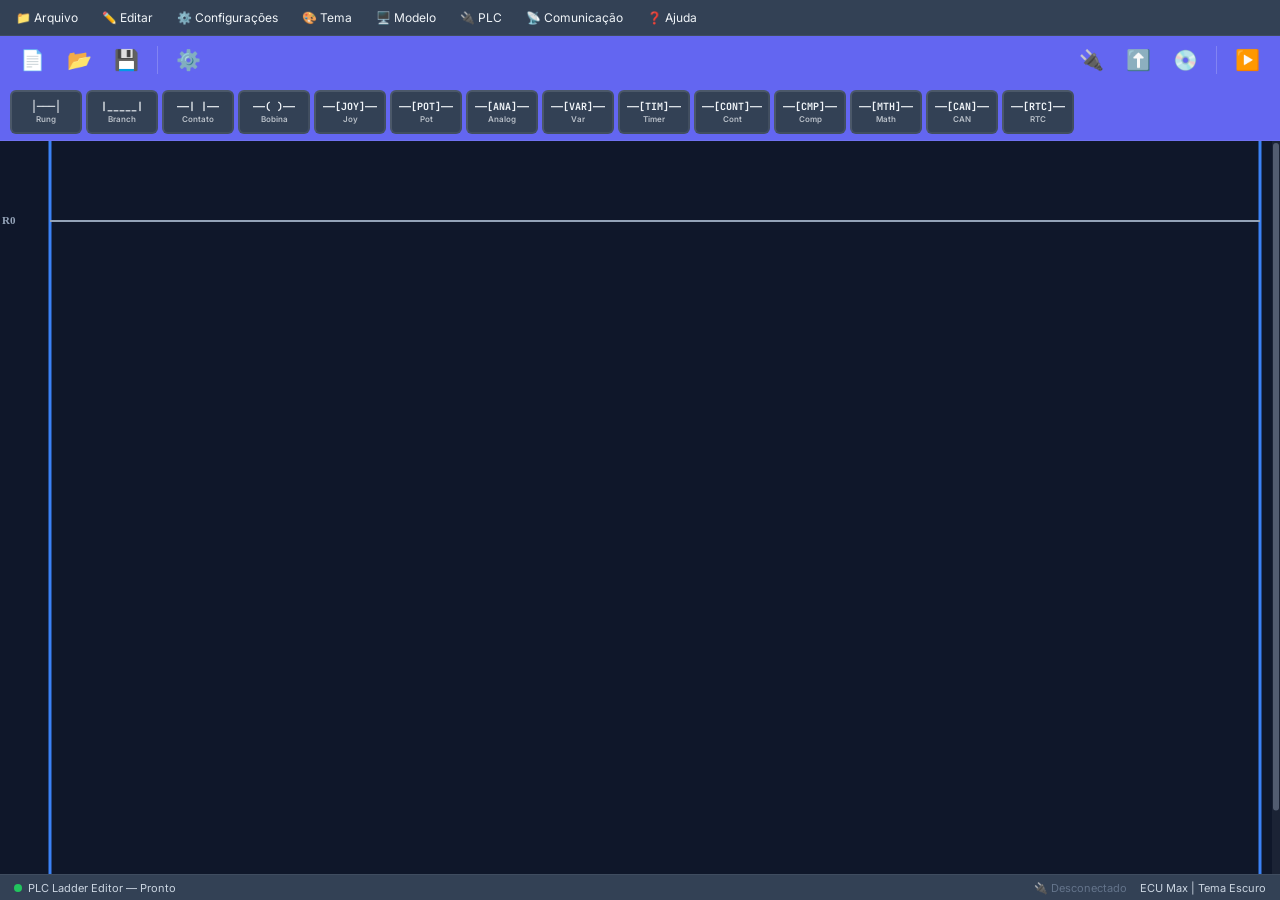
==== index.html @ 47832d1c "feat: indicador visual de seleção ativa nos menus Modelo e Tema Co-Authored-By: Claude Sonnet 4.6 <n" ====
<!DOCTYPE html>
<html lang="pt-BR">
<head>
    <meta charset="UTF-8">
    <meta name="viewport" content="width=device-width, initial-scale=1.0">
    <meta name="description" content="Editor Ladder PLC — Alfatronic. Editor visual de lógica Ladder para controladores PLC.">
    <title>PLC Ladder Editor — Alfatronic</title>
    <link rel="stylesheet" href="css/styles.css?v=20">
    <link rel="icon" type="image/png" href="icons/icon-192.png">
    <!-- PWA -->
    <link rel="manifest" href="manifest.json">
    <meta name="theme-color" content="#1e293b">
    <meta name="apple-mobile-web-app-capable" content="yes">
    <meta name="apple-mobile-web-app-status-bar-style" content="black-translucent">
    <meta name="apple-mobile-web-app-title" content="PLC Editor">
    <link rel="apple-touch-icon" href="icons/icon-192.png">
</head>
<body>
    <div id="app">
        <!-- Menu Bar -->
        <div id="menubar"></div>

        <!-- Toolbar -->
        <div id="toolbar"></div>

        <!-- Component Palette (horizontal, above canvas) -->
        <div id="component-bar">
            <div id="component-palette"></div>
        </div>

        <!-- Main Content -->
        <div id="main-content">
            <!-- Canvas Area -->
            <div id="canvas-area">
                <canvas id="ladder-canvas"></canvas>
            </div>

            <!-- Sidebar: Properties only -->
            <div id="sidebar" style="display:none">
                <div id="props-header">⚙️ Propriedades</div>
                <div id="props-panel">
                    <div id="props-content"></div>
                </div>
            </div>
        </div>

        <!-- Status Bar -->
        <div id="statusbar">
            <div class="status-indicator">
                <span class="status-dot"></span>
                <span id="status-text">PLC Ladder Editor — Pronto</span>
            </div>
            <div>
                <span id="comm-status-indicator" style="color: #64748b; margin-right: 10px;">🔌 Desconectado</span>
                <span id="status-model">ECU Max</span> |
                <span id="status-theme">Tema Escuro</span>
            </div>
        </div>

        <!-- Comm Modal -->
        <div id="comm-modal" class="modal" style="display:none;">
            <div class="modal-content">
                <div class="modal-header">
                    <h3>📡 Comunicação PLC</h3>
                    <button id="comm-close-btn" class="close-btn">×</button>
                </div>
                
                <div class="modal-body">
                    <div class="comm-tabs">
                        <button id="tab-serial" class="tab-btn active">Serial / USB</button>
                        <button id="tab-ble" class="tab-btn">BLE / Bluetooth</button>
                        <button id="tab-mqtt" class="tab-btn">☁️ WEB</button>
                    </div>

                    <!-- Serial Tab -->
                    <div id="panel-serial" class="tab-panel active">
                        <div class="config-row">
                            <label>Baudrate:</label>
                            <select id="serial-baudrate">
                                <option value="9600">9600</option>
                                <option value="19200">19200</option>
                                <option value="38400">38400</option>
                                <option value="57600">57600</option>
                                <option value="115200" selected>115200</option>
                                <option value="230400">230400</option>
                            </select>
                        </div>
                        <div class="action-row">
                            <button id="serial-connect-btn" class="btn btn-primary">🔌 Conectar Serial</button>
                            <button id="serial-disconnect-btn" class="btn btn-danger" disabled>Desconectar</button>
                        </div>
                    </div>

                    <!-- BLE Tab -->
                    <div id="panel-ble" class="tab-panel" style="display:none;">
                        <p class="ble-help">Certifique-se que o Bluetooth está ativado. O navegador pedirá para você selecionar o dispositivo ESP32.</p>
                        <div class="action-row">
                            <button id="ble-connect-btn" class="btn btn-primary">📶 Scan e Conectar BLE</button>
                            <button id="ble-disconnect-btn" class="btn btn-danger" disabled>Desconectar</button>
                        </div>
                    </div>

                    <!-- MQTT Tab -->
                    <div id="panel-mqtt" class="tab-panel" style="display:none;">
                        <div class="config-row">
                            <label>Broker:</label>
                            <select id="mqtt-host" style="width:100%;padding:4px;box-sizing:border-box;">
                                <option value="04ee441e0bb24887aeb3cb2467b2743c.s1.eu.hivemq.cloud">HiveMQ Cloud (Produção)</option>
                                <option value="broker.emqx.io">EMQX Public (Teste — sem senha)</option>
                            </select>
                        </div>
                        <div id="mqtt-auth-row">
                            <div class="config-row">
                                <label>Usuário:</label>
                                <input id="mqtt-user" type="text" style="width:100%;padding:4px;box-sizing:border-box;" value="PLC-web">
                            </div>
                            <div class="config-row">
                                <label>Senha:</label>
                                <div style="display:flex;gap:4px;width:100%;">
                                    <input id="mqtt-pass" type="password" style="flex:1;padding:4px;box-sizing:border-box;">
                                    <button type="button" id="mqtt-pass-toggle" title="Mostrar/ocultar senha" style="padding:4px 8px;background:#334155;border:1px solid #475569;border-radius:4px;color:#94a3b8;cursor:pointer;font-size:13px;">👁</button>
                                </div>
                            </div>
                        </div>
                        <div class="config-row">
                            <label>Device ID:</label>
                            <input id="mqtt-device-id" type="text" style="width:100%;padding:4px;box-sizing:border-box;" placeholder="Ex: 1C9DC2633298">
                        </div>
                        <div class="action-row">
                            <button id="mqtt-connect-btn" class="btn btn-primary">☁️ Conectar WEB</button>
                            <button id="mqtt-disconnect-btn" class="btn btn-danger" disabled>Desconectar</button>
                        </div>
                        <div id="mqtt-status-msg" style="margin-top:8px;font-size:12px;color:#64748b;"></div>
                    </div>

                </div>
            </div>
        </div>
    </div>

    <!-- Monitor MQTT — janela flutuante -->
    <div id="mqtt-monitor-window" class="hidden" style="position:fixed;bottom:20px;right:20px;width:520px;height:420px;background:#1e293b;border:1px solid #334155;border-radius:8px;z-index:1000;display:flex;flex-direction:column;box-shadow:0 4px 24px #0008;">
        <div id="mqtt-monitor-titlebar" style="padding:8px 12px;background:#0f172a;border-radius:8px 8px 0 0;cursor:move;display:flex;justify-content:space-between;align-items:center;user-select:none;">
            <span style="color:#38bdf8;font-weight:bold;font-size:13px;">☁️ Monitor WEB</span>
            <div style="display:flex;gap:6px;align-items:center;">
                <span id="mqtt-pkt-count" style="color:#64748b;font-size:11px;font-family:monospace;">pkt:0</span>
                <span id="mqtt-monitor-rtc" style="color:#94a3b8;font-size:11px;"></span>
<button id="mqtt-monitor-close" style="background:none;border:none;color:#94a3b8;font-size:18px;cursor:pointer;padding:0 4px;">×</button>
            </div>
        </div>
        <div style="padding:10px;overflow-y:hidden;flex:1;display:flex;flex-direction:column;gap:8px;">

            <!-- I/O Row -->
            <div style="display:flex;gap:8px;flex:1;min-height:0;">
                <div style="flex:1;background:#0f172a;border-radius:6px;padding:8px;display:flex;flex-direction:column;min-height:0;">
                    <div style="color:#64748b;font-size:11px;margin-bottom:6px;">ENTRADAS</div>
                    <div id="mqtt-inputs-grid" style="display:flex;flex-wrap:wrap;gap:4px;overflow-y:auto;flex:1;align-content:flex-start;"></div>
                </div>
                <div style="flex:1;background:#0f172a;border-radius:6px;padding:8px;display:flex;flex-direction:column;min-height:0;">
                    <div style="color:#64748b;font-size:11px;margin-bottom:6px;">SAÍDAS</div>
                    <div id="mqtt-outputs-grid" style="display:flex;flex-wrap:wrap;gap:4px;overflow-y:auto;flex:1;align-content:flex-start;"></div>
                </div>
            </div>

            <!-- Timers / Counters -->
            <div style="display:flex;gap:8px;flex:1;min-height:0;">
                <div style="flex:1;background:#0f172a;border-radius:6px;padding:8px;display:flex;flex-direction:column;min-height:0;">
                    <div style="color:#64748b;font-size:11px;margin-bottom:4px;">TON / TOFF (ms)</div>
                    <div id="mqtt-timers-row" style="display:flex;flex-wrap:wrap;gap:4px;overflow-y:auto;flex:1;align-content:flex-start;"></div>
                </div>
                <div style="flex:1;background:#0f172a;border-radius:6px;padding:8px;display:flex;flex-direction:column;min-height:0;">
                    <div style="color:#64748b;font-size:11px;margin-bottom:4px;">CTU / CTD</div>
                    <div id="mqtt-counters-row" style="display:flex;flex-wrap:wrap;gap:4px;overflow-y:auto;flex:1;align-content:flex-start;"></div>
                </div>
            </div>

            <!-- Vars / CMP -->
            <div style="display:flex;gap:8px;flex:1;min-height:0;">
                <div style="flex:1;background:#0f172a;border-radius:6px;padding:8px;display:flex;flex-direction:column;min-height:0;">
                    <div style="color:#64748b;font-size:11px;margin-bottom:4px;">VARIÁVEIS</div>
                    <div id="mqtt-vars-row" style="display:flex;flex-wrap:wrap;gap:4px;overflow-y:auto;flex:1;align-content:flex-start;"></div>
                </div>
                <div style="flex:1;background:#0f172a;border-radius:6px;padding:8px;display:flex;flex-direction:column;min-height:0;">
                    <div style="color:#64748b;font-size:11px;margin-bottom:4px;">CMP / MATH</div>
                    <div id="mqtt-cmp-row" style="display:flex;flex-wrap:wrap;gap:4px;overflow-y:auto;flex:1;align-content:flex-start;"></div>
                </div>
            </div>

        </div>
    </div>

    <!-- Monitor Serial — janela flutuante independente -->
    <div id="monitor-window" class="hidden">
        <div id="monitor-titlebar">
            <span>🖥️ Monitor Serial / BLE</span>
            <div class="monitor-title-actions">
                <button id="monitor-clear-btn" class="btn btn-small btn-secondary">Limpar</button>
                <button id="monitor-close-btn" class="close-btn">×</button>
            </div>
        </div>
        <div id="monitor-body">
            <textarea id="monitor-terminal" readonly spellcheck="false"></textarea>
            <div id="monitor-send-row">
                <input type="text" id="monitor-send-input" placeholder="Enviar texto puro...">
                <button id="monitor-send-btn" class="btn btn-secondary">Enviar</button>
            </div>
        </div>
    </div>

    <!-- Scripts (ordem importa) -->
    <script src="js/mqtt.min.js"></script>
    <script>console.log('[MQTT LIB]', typeof mqtt !== 'undefined' ? 'OK' : 'FALHOU — lib não carregou');</script>
    <script src="js/mqtt_comm.js?v=9"></script>
    <script src="js/plc_protocol.js?v=8"></script>
    <script src="js/serial_comm.js?v=8"></script>
    <script src="js/ble_comm.js?v=8"></script>
    <script src="js/plc_serializer.js?v=10"></script>
    <script src="js/themes.js?v=8"></script>
    <script src="js/components.js?v=8"></script>
    <script src="js/plc_engine.js?v=13"></script>
    <script src="js/canvas.js?v=21"></script>
    <script src="js/properties.js?v=13"></script>
    <script src="js/toolbar.js?v=18"></script>
    <script src="js/app.js?v=46"></script>
    <script src="js/pwa.js?v=15"></script>
</body>
</html>
---- css/styles.css ----
/* ================================================================
   PLC Ladder Editor — Design System
   Cores via CSS Custom Properties (sincronizadas com themes.js)
   ================================================================ */

@import url('https://fonts.googleapis.com/css2?family=Inter:wght@400;500;600;700&family=JetBrains+Mono:wght@400;700&display=swap');

*, *::before, *::after {
    box-sizing: border-box;
    margin: 0;
    padding: 0;
}

:root {
    /* Defaults (dark theme — sobrescritos por themes.js) */
    --bg-dark: #1e293b;
    --text-color: #f1f5f9;
    --entry-bg: #334155;
    --entry-fg: #f1f5f9;
    --menu-bg: #334155;
    --menu-fg: #f1f5f9;
    --menu-active: #475569;
    --ladder-bg: #1e293b;
    --component-header-bg: #6366f1;
    --component-header-fg: #f1f5f9;
    --component-subtitle-fg: #cbd5e1;
    --canvas-bg: #0f172a;
    --button-bg: #334155;
    --button-fg: #f1f5f9;
    --button-active-bg: #475569;
    --rung-line-color: #94a3b8;
    --power-rail-color: #3b82f6;
    --props-bg: #334155;
    --props-fg: #f1f5f9;
    --success-bg: #22c55e;
    --error-bg: #ef4444;
    --info-bg: #3b82f6;
    --st-fg: #9CDCFE;
}

html, body {
    height: 100%;
    width: 100%;
    margin: 0;
    padding: 0;
    overscroll-behavior-y: auto; /* permite pull-to-refresh no Android Chrome */
}

body {
    font-family: 'Inter', 'Segoe UI', sans-serif;
    background: var(--bg-dark);
    color: var(--text-color);
    overflow: hidden;
    user-select: none;
}

/* ================================================================
   Layout Principal
   ================================================================ */

#app {
    display: flex;
    flex-direction: column;
    height: 100vh;
    width: 100vw;
    overflow: clip; /* clip não cria scroll container → pull-to-refresh funciona */
}

/* ===== Menu Bar ===== */
#menubar {
    display: flex;
    align-items: center;
    background: var(--menu-bg);
    min-height: 36px;
    padding: 0 4px;
    border-bottom: 1px solid rgba(255,255,255,0.06);
    z-index: 1000;
    overflow-x: auto;
    white-space: nowrap;
    max-width: 100%;
    min-width: 0; /* Exclusivo para forçar flex-items a cliparem filhos no mobile */
    box-sizing: border-box;
}

#menubar::-webkit-scrollbar {
    height: 0px; /* Esconde scrollbar nativa para design limpo (scroll por touch ativado) */
}

.menu-item {
    position: relative;
    flex-shrink: 0;
}

.menu-trigger {
    background: transparent;
    color: var(--menu-fg);
    border: none;
    padding: 6px 12px;
    border-radius: 4px;
    font-family: 'Inter', 'Segoe UI', sans-serif;
    font-size: 12px;
    cursor: pointer;
    transition: background 0.15s;
}
.menu-trigger:hover,
.menu-item.open .menu-trigger {
    background: var(--menu-active);
    color: white;
}

.menu-dropdown {
    display: none;
    position: absolute;
    top: 100%;
    left: 0;
    min-width: 240px;
    background: var(--menu-bg);
    border: 1px solid rgba(255,255,255,0.1);
    border-radius: 6px;
    padding: 4px;
    z-index: 2000;
    box-shadow: 0 10px 30px rgba(0,0,0,0.4);
    animation: menuSlide 0.12s ease-out;
}
.menu-item.open .menu-dropdown { display: block; }

@keyframes menuSlide {
    from { opacity: 0; transform: translateY(-4px); }
    to   { opacity: 1; transform: translateY(0); }
}

.menu-dropdown-item {
    display: flex;
    justify-content: space-between;
    align-items: center;
    width: 100%;
    background: transparent;
    color: var(--menu-fg);
    border: none;
    padding: 8px 12px;
    border-radius: 4px;
    font-size: 12px;
    font-family: 'Inter', 'Segoe UI', sans-serif;
    cursor: pointer;
    transition: background 0.12s;
    text-align: left;
}
.menu-dropdown-item:hover {
    background: var(--menu-active);
    color: white;
}
.menu-dropdown-item .shortcut {
    font-size: 10px;
    opacity: 0.5;
    margin-left: 20px;
}
.menu-dropdown-item .menu-check {
    width: 16px;
    min-width: 16px;
    font-size: 11px;
    color: #4ade80;
    margin-right: 4px;
}
.menu-dropdown-item.menu-item-active {
    color: #4ade80;
}

.menu-separator {
    height: 1px;
    background: rgba(255,255,255,0.08);
    margin: 4px 8px;
}

/* ===== Toolbar ===== */
#toolbar {
    display: flex;
    align-items: center;
    background: var(--component-header-bg);
    min-height: 48px;
    padding: 0 10px;
    gap: 2px;
    overflow-x: auto;
    white-space: nowrap;
    max-width: 100%;
    min-width: 0;
    box-sizing: border-box;
}

.toolbar-btn {
    background: transparent;
    border: none;
    color: white;
    font-size: 20px;
    padding: 8px 10px;
    border-radius: 6px;
    cursor: pointer;
    transition: background 0.15s, transform 0.1s;
    line-height: 1;
}
.toolbar-btn:hover {
    background: rgba(255,255,255,0.15);
    transform: scale(1.1);
}
.toolbar-btn:active {
    transform: scale(0.95);
}

.toolbar-separator {
    width: 1px;
    height: 28px;
    background: rgba(255,255,255,0.2);
    margin: 0 6px;
}

.toolbar-spacer {
    flex: 1;
}

/* ===== Main Content ===== */
#main-content {
    display: flex;
    flex: 1;
    overflow: hidden;
    position: relative;
}

/* ===== Component Bar (horizontal, above canvas — matches Python layout) ===== */
#component-bar {
    background: var(--component-header-bg);
    border-bottom: 1px solid rgba(255,255,255,0.08);
    padding: 6px 10px;
    flex-shrink: 0;
}

#component-palette {
    display: flex;
    flex-wrap: nowrap;
    gap: 4px;
    overflow-x: auto;
    align-items: center;
}

.component-btn {
    display: flex;
    flex-direction: column;
    align-items: center;
    justify-content: center;
    background: var(--button-bg);
    color: var(--button-fg);
    border: 2px outset rgba(255,255,255,0.12);
    border-radius: 6px;
    padding: 4px 6px;
    min-width: 72px;
    height: 44px;
    cursor: grab;
    font-family: 'JetBrains Mono', 'Courier New', monospace;
    transition: background 0.15s, transform 0.1s, box-shadow 0.15s;
    flex-shrink: 0;
}
.component-btn:hover {
    background: var(--button-active-bg);
    transform: translateY(-2px);
    box-shadow: 0 4px 12px rgba(0,0,0,0.35);
}
.component-btn:active,
.component-btn.dragging {
    cursor: grabbing;
    transform: scale(0.95);
    opacity: 0.7;
}

/* ===== Sidebar (Properties — overlay on right side, hidden by default) ===== */
#sidebar {
    display: flex;
    flex-direction: column;
    width: 280px;
    position: absolute;
    top: 0;
    right: 0;
    bottom: 0;
    background: var(--ladder-bg);
    border-left: 1px solid rgba(255,255,255,0.12);
    box-shadow: -4px 0 16px rgba(0,0,0,0.3);
    overflow: hidden;
    z-index: 100;
}

.comp-icon {
    font-size: 10px;
    font-weight: 700;
    white-space: nowrap;
    line-height: 1.2;
}
.comp-label {
    font-family: 'Inter', sans-serif;
    font-size: 8px;
    font-weight: 600;
    opacity: 0.7;
    margin-top: 1px;
}

/* ===== Properties Panel ===== */
#props-header {
    background: var(--component-header-bg);
    color: white;
    font-weight: 700;
    font-size: 12px;
    padding: 10px 14px;
    letter-spacing: 0.5px;
}

#props-panel {
    flex: 1;
    overflow-y: auto;
    background: var(--props-bg);
}

#props-content {
    padding: 14px;
}

.props-empty {
    display: flex;
    flex-direction: column;
    align-items: center;
    justify-content: center;
    padding: 40px 10px;
    opacity: 0.4;
    text-align: center;
}
.props-empty-icon {
    font-size: 32px;
    margin-bottom: 12px;
}
.props-empty-text {
    font-size: 12px;
    line-height: 1.6;
}

.props-group {
    margin-bottom: 14px;
}

.props-label {
    display: block;
    font-size: 11px;
    font-weight: 600;
    color: var(--props-fg);
    margin-bottom: 5px;
    opacity: 0.8;
}

.props-input,
.props-select {
    width: 100%;
    background: var(--entry-bg);
    color: var(--entry-fg);
    border: 1px solid rgba(255,255,255,0.12);
    border-radius: 6px;
    padding: 8px 10px;
    font-family: 'Inter', sans-serif;
    font-size: 12px;
    outline: none;
    transition: border-color 0.2s, box-shadow 0.2s;
}
.props-input:focus,
.props-select:focus {
    border-color: #3b82f6;
    box-shadow: 0 0 0 3px rgba(59,130,246,0.15);
}

.props-select {
    cursor: pointer;
    appearance: none;
    background-image: url("data:image/svg+xml,%3Csvg xmlns='http://www.w3.org/2000/svg' viewBox='0 0 20 20' fill='%2394a3b8'%3E%3Cpath fill-rule='evenodd' d='M5.23 7.21a.75.75 0 011.06.02L10 11.168l3.71-3.938a.75.75 0 111.08 1.04l-4.25 4.5a.75.75 0 01-1.08 0l-4.25-4.5a.75.75 0 01.02-1.06z'/%3E%3C/svg%3E");
    background-repeat: no-repeat;
    background-position: right 8px center;
    background-size: 16px;
    padding-right: 30px;
}

.props-delete-btn {
    display: block;
    width: 100%;
    background: #ef4444;
    color: white;
    border: none;
    border-radius: 6px;
    padding: 10px;
    font-size: 12px;
    font-weight: 600;
    cursor: pointer;
    margin-top: 20px;
    transition: background 0.15s, transform 0.1s;
}
.props-delete-btn:hover {
    background: #dc2626;
    transform: translateY(-1px);
}

/* ===== Canvas Area ===== */
#canvas-area {
    flex: 1;
    position: relative;
    background: var(--canvas-bg);
    overflow: hidden;
}

#ladder-canvas {
    display: block;
    width: 100%;
    height: 100%;
    cursor: crosshair;
    touch-action: manipulation; /* permite pull-to-refresh; JS controla pan/zoom via preventDefault */
}

/* ===== Status Bar ===== */
#statusbar {
    display: flex;
    align-items: center;
    justify-content: space-between;
    background: var(--menu-bg);
    min-height: 26px;
    padding: 0 14px;
    font-size: 11px;
    color: var(--component-subtitle-fg);
    border-top: 1px solid rgba(255,255,255,0.06);
}

#statusbar .status-indicator {
    display: flex;
    align-items: center;
    gap: 6px;
}

.status-dot {
    width: 8px;
    height: 8px;
    border-radius: 50%;
    background: var(--success-bg);
    animation: pulse 2s ease-in-out infinite;
}

@keyframes pulse {
    0%, 100% { opacity: 1; }
    50% { opacity: 0.5; }
}

/* ===== Scrollbar ===== */
::-webkit-scrollbar { width: 8px; }
::-webkit-scrollbar-track { background: transparent; }
::-webkit-scrollbar-thumb {
    background: rgba(255,255,255,0.15);
    border-radius: 4px;
}
::-webkit-scrollbar-thumb:hover {
    background: rgba(255,255,255,0.25);
}

/* ===== Light theme overrides ===== */
.theme-light ::-webkit-scrollbar-thumb {
    background: rgba(0,0,0,0.15);
}
.theme-light ::-webkit-scrollbar-thumb:hover {
    background: rgba(0,0,0,0.25);
}

/* ===== Responsive ===== */
@media (max-width: 600px) {
    /* Compress menubar spacing on small screens so all items fit */
    .menu-btn {
        padding: 8px 8px;
        font-size: 13px;
    }

    #sidebar {
        width: 200px;
        min-width: 160px;
    }
    .component-btn {
        min-width: 58px;
        height: 36px;
    }
    .comp-icon { font-size: 8px; }
    .comp-label { font-size: 7px; }
    #component-palette {
        flex-wrap: nowrap;
        overflow-x: auto;
    }
}

/* ===== Communications Modal ===== */
.modal {
    position: fixed;
    top: 0; left: 0; right: 0; bottom: 0;
    background: rgba(0,0,0,0.6);
    display: flex;
    justify-content: center;
    align-items: center;
    z-index: 1000;
}

.modal-content {
    background: var(--ladder-bg);
    border: 1px solid rgba(255,255,255,0.15);
    border-radius: 8px;
    width: 600px;
    max-width: 95%;
    box-shadow: 0 10px 30px rgba(0,0,0,0.5);
    display: flex;
    flex-direction: column;
}

.modal-header {
    background: var(--component-header-bg);
    padding: 12px 20px;
    border-bottom: 1px solid rgba(255,255,255,0.1);
    display: flex;
    justify-content: space-between;
    align-items: center;
    border-radius: 8px 8px 0 0;
}

.modal-header h3 {
    margin: 0;
    font-size: 16px;
    color: var(--text-color);
}

.close-btn {
    background: none;
    border: none;
    color: #94a3b8;
    font-size: 24px;
    cursor: pointer;
    line-height: 1;
}

.close-btn:hover {
    color: #ef4444;
}

.modal-body {
    padding: 20px;
}

.comm-tabs {
    display: flex;
    gap: 10px;
    margin-bottom: 15px;
    border-bottom: 1px solid rgba(255,255,255,0.1);
    padding-bottom: 10px;
}

.tab-btn {
    background: var(--button-bg);
    color: var(--button-fg);
    border: 1px solid rgba(255,255,255,0.1);
    padding: 8px 16px;
    border-radius: 4px;
    cursor: pointer;
    font-weight: bold;
}

.tab-btn.active {
    background: #3b82f6;
    color: white;
    border-color: #3b82f6;
}

.config-row, .action-row {
    display: flex;
    align-items: center;
    gap: 15px;
    margin-bottom: 15px;
}

.btn {
    padding: 8px 16px;
    border-radius: 4px;
    border: none;
    cursor: pointer;
    font-weight: bold;
    color: white;
}
.btn-primary { background: #3b82f6; }
.btn-primary:hover { background: #2563eb; }
.btn-danger { background: #ef4444; }
.btn-danger:hover { background: #dc2626; }
.btn-danger:disabled { background: #7f1d1d; cursor: not-allowed; opacity: 0.6; }
.btn-success { background: #10b981; }
.btn-success:hover { background: #059669; }
.btn-secondary { background: #64748b; }
.btn-secondary:hover { background: #475569; }
.btn-small { padding: 4px 8px; font-size: 12px; }

.plc-controls h4 { margin: 0 0 10px 0; font-size: 14px; }

.comm-terminal-container {
    display: flex;
    flex-direction: column;
}

#comm-terminal {
    background: #0f172a;
    color: #f1f5f9;
    border: 1px solid rgba(255,255,255,0.2);
    border-radius: 4px;
    padding: 8px;
    font-family: 'Consolas', monospace;
    font-size: 12px;
    height: 150px;
    resize: vertical;
    margin-bottom: 10px;
}

.terminal-send {
    display: flex;
    gap: 10px;
}

#comm-send-input {
    flex: 1;
    background: var(--button-bg);
    color: var(--text-color);
    border: 1px solid rgba(255,255,255,0.2);
    padding: 8px;
    border-radius: 4px;
    font-family: 'Consolas', monospace;
}

.modal hr {
    border: 0;
    border-top: 1px solid rgba(255,255,255,0.1);
    margin: 15px 0;
}

/* =============================================
   Monitor Serial — janela flutuante separada
   ============================================= */
#monitor-window {
    position: fixed;
    bottom: 40px;
    right: 20px;
    width: 620px;
    min-width: 320px;
    min-height: 200px;
    background: #0f172a;
    border: 1px solid rgba(255,255,255,0.15);
    border-radius: 8px;
    box-shadow: 0 8px 32px rgba(0,0,0,0.6);
    z-index: 1100;
    display: flex;
    flex-direction: column;
    resize: both;
    overflow: hidden;
}

#monitor-window.hidden {
    display: none;
}

#mqtt-monitor-window.hidden {
    display: none !important;
}

#monitor-titlebar {
    background: #1e293b;
    padding: 8px 14px;
    border-bottom: 1px solid rgba(255,255,255,0.1);
    border-radius: 8px 8px 0 0;
    display: flex;
    justify-content: space-between;
    align-items: center;
    cursor: move;
    user-select: none;
    flex-shrink: 0;
}

#monitor-titlebar span {
    font-size: 13px;
    font-weight: bold;
    color: #94a3b8;
}

#monitor-titlebar .monitor-title-actions {
    display: flex;
    gap: 8px;
    align-items: center;
}

#monitor-body {
    display: flex;
    flex-direction: column;
    padding: 8px 10px;
    flex: 1;
    overflow: hidden;
    min-height: 0;
}

#monitor-terminal {
    flex: 1;
    background: #0a0f1a;
    color: #22c55e;
    border: 1px solid rgba(255,255,255,0.15);
    border-radius: 4px;
    padding: 8px;
    font-family: 'Consolas', monospace;
    font-size: 12px;
    resize: none;
    min-height: 0;
    overflow-y: auto;
}

#monitor-send-row {
    display: flex;
    gap: 8px;
    margin-top: 8px;
    flex-shrink: 0;
}

#monitor-send-input {
    flex: 1;
    background: #1e293b;
    color: #f1f5f9;
    border: 1px solid rgba(255,255,255,0.2);
    padding: 6px 8px;
    border-radius: 4px;
    font-family: 'Consolas', monospace;
    font-size: 12px;
}

#monitor-send-input:focus {
    outline: none;
    border-color: #3b82f6;
}

/* =============================================
   PWA Install Banner
   ============================================= */
#pwa-install-banner {
    display: none;
    position: fixed;
    bottom: 0;
    left: 0;
    right: 0;
    background: linear-gradient(135deg, #1e293b 0%, #0f172a 100%);
    border-top: 1px solid rgba(59, 130, 246, 0.4);
    padding: 12px 20px;
    align-items: center;
    justify-content: center;
    gap: 16px;
    z-index: 2000;
    box-shadow: 0 -4px 20px rgba(0, 0, 0, 0.4);
    animation: pwa-slide-up 0.4s ease-out;
}

.pwa-banner-text {
    color: #e2e8f0;
    font-size: 14px;
    font-weight: 500;
}

.pwa-banner-actions {
    display: flex;
    align-items: center;
    gap: 10px;
}

#pwa-install-btn {
    background: linear-gradient(135deg, #3b82f6, #2563eb);
    color: #fff;
    border: none;
    padding: 8px 20px;
    border-radius: 6px;
    font-weight: bold;
    font-size: 13px;
    cursor: pointer;
    transition: transform 0.15s, box-shadow 0.15s;
    box-shadow: 0 2px 10px rgba(59, 130, 246, 0.3);
}

#pwa-install-btn:hover {
    transform: translateY(-1px);
    box-shadow: 0 4px 16px rgba(59, 130, 246, 0.5);
}

.pwa-close-btn {
    background: none;
    border: none;
    color: #64748b;
    font-size: 18px;
    cursor: pointer;
    padding: 4px 8px;
    line-height: 1;
    transition: color 0.15s;
}

.pwa-close-btn:hover {
    color: #ef4444;
}

@keyframes pwa-slide-up {
    from {
        transform: translateY(100%);
        opacity: 0;
    }
    to {
        transform: translateY(0);
        opacity: 1;
    }
}

@media (max-width: 500px) {
    #pwa-install-banner {
        flex-direction: column;
        gap: 8px;
        padding: 10px 14px;
    }
    .pwa-banner-text {
        font-size: 12px;
    }
}

/* =============================================
   Monitor windows — Responsive (mobile)
   ============================================= */
@media (max-width: 600px) {
    #monitor-window {
        width: calc(100vw - 16px) !important;
        height: 200px !important;
        min-height: 120px !important;
        bottom: auto !important;
        top: 50% !important;
        right: 8px !important;
        left: 8px !important;
        font-size: 11px;
    }
    #monitor-terminal {
        font-size: 10px;
    }
    #mqtt-monitor-window {
        width: calc(100vw - 16px) !important;
        height: 260px !important;
        bottom: 8px !important;
        right: 8px !important;
        left: 8px !important;
        top: auto !important;
    }
}
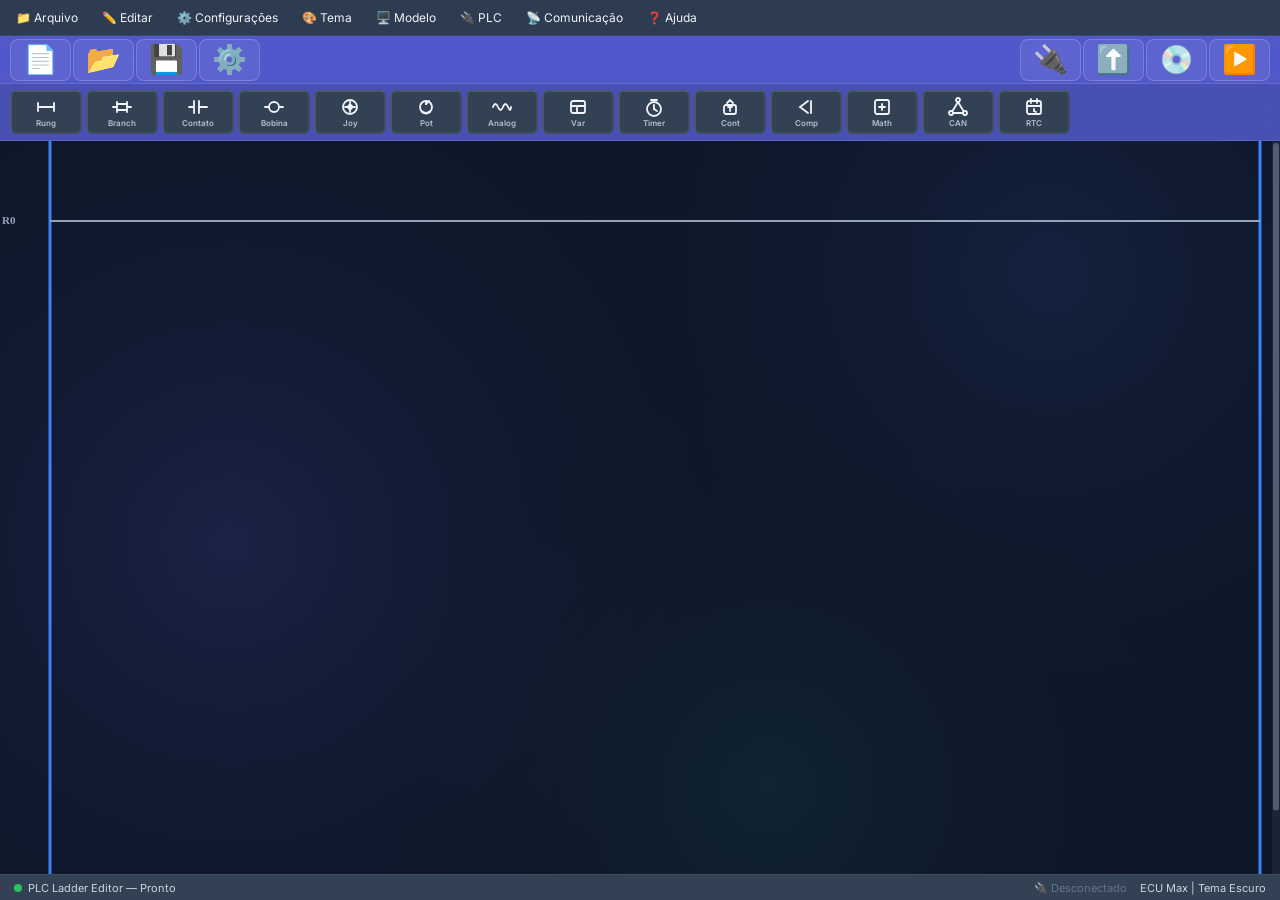
==== commit 12323167: "feat: propriedades completas iguais ao Python para todos os 13 componentes - contact: seleção de com" ====
--- a/index.html
+++ b/index.html
@@ -5,7 +5,7 @@
     <meta name="viewport" content="width=device-width, initial-scale=1.0">
     <meta name="description" content="Editor Ladder PLC — Alfatronic. Editor visual de lógica Ladder para controladores PLC.">
     <title>PLC Ladder Editor — Alfatronic</title>
-    <link rel="stylesheet" href="css/styles.css?v=20">
+    <link rel="stylesheet" href="css/styles.css?v=21">
     <link rel="icon" type="image/png" href="icons/icon-192.png">
     <!-- PWA -->
     <link rel="manifest" href="manifest.json">
@@ -219,8 +219,8 @@
     <script src="js/components.js?v=8"></script>
     <script src="js/plc_engine.js?v=13"></script>
     <script src="js/canvas.js?v=21"></script>
-    <script src="js/properties.js?v=13"></script>
-    <script src="js/toolbar.js?v=18"></script>
+    <script src="js/properties.js?v=15"></script>
+    <script src="js/toolbar.js?v=19"></script>
     <script src="js/app.js?v=46"></script>
     <script src="js/pwa.js?v=15"></script>
 </body>
--- a/css/styles.css
+++ b/css/styles.css
@@ -70,10 +70,12 @@
 #menubar {
     display: flex;
     align-items: center;
-    background: var(--menu-bg);
+    background: rgba(51, 65, 85, 0.82);
+    backdrop-filter: blur(10px) saturate(160%);
+    -webkit-backdrop-filter: blur(10px) saturate(160%);
     min-height: 36px;
     padding: 0 4px;
-    border-bottom: 1px solid rgba(255,255,255,0.06);
+    border-bottom: 1px solid rgba(255,255,255,0.08);
     z-index: 1000;
     overflow-x: auto;
     white-space: nowrap;
@@ -109,10 +111,8 @@
 }
 
 .menu-dropdown {
-    display: none;
-    position: absolute;
-    top: 100%;
-    left: 0;
+    /* display controlado via JS (appended ao body, fora do stacking context do menubar) */
+    position: fixed;
     min-width: 240px;
     background: var(--menu-bg);
     border: 1px solid rgba(255,255,255,0.1);
@@ -120,9 +120,7 @@
     padding: 4px;
     z-index: 2000;
     box-shadow: 0 10px 30px rgba(0,0,0,0.4);
-    animation: menuSlide 0.12s ease-out;
-}
-.menu-item.open .menu-dropdown { display: block; }
+}
 
 @keyframes menuSlide {
     from { opacity: 0; transform: translateY(-4px); }
@@ -159,7 +157,8 @@
     min-width: 16px;
     font-size: 11px;
     color: #4ade80;
-    margin-right: 4px;
+    margin-left: 12px;
+    text-align: right;
 }
 .menu-dropdown-item.menu-item-active {
     color: #4ade80;
@@ -175,7 +174,10 @@
 #toolbar {
     display: flex;
     align-items: center;
-    background: var(--component-header-bg);
+    background: rgba(99, 102, 241, 0.78);
+    backdrop-filter: blur(12px) saturate(180%);
+    -webkit-backdrop-filter: blur(12px) saturate(180%);
+    border-bottom: 1px solid rgba(255,255,255,0.12);
     min-height: 48px;
     padding: 0 10px;
     gap: 2px;
@@ -187,29 +189,29 @@
 }
 
 .toolbar-btn {
-    background: transparent;
-    border: none;
+    background: rgba(255,255,255,0.08);
+    border: 1px solid rgba(255,255,255,0.18);
     color: white;
-    font-size: 20px;
-    padding: 8px 10px;
-    border-radius: 6px;
-    cursor: pointer;
-    transition: background 0.15s, transform 0.1s;
+    font-size: 28px;
+    padding: 6px 12px;
+    border-radius: 8px;
+    cursor: pointer;
+    transition: background 0.15s, transform 0.1s, border-color 0.15s, box-shadow 0.15s;
     line-height: 1;
 }
 .toolbar-btn:hover {
-    background: rgba(255,255,255,0.15);
+    background: rgba(255,255,255,0.20);
+    border-color: rgba(255,255,255,0.35);
+    box-shadow: 0 2px 8px rgba(0,0,0,0.25);
     transform: scale(1.1);
 }
 .toolbar-btn:active {
     transform: scale(0.95);
+    background: rgba(255,255,255,0.12);
 }
 
 .toolbar-separator {
-    width: 1px;
-    height: 28px;
-    background: rgba(255,255,255,0.2);
-    margin: 0 6px;
+    display: none;
 }
 
 .toolbar-spacer {
@@ -226,8 +228,10 @@
 
 /* ===== Component Bar (horizontal, above canvas — matches Python layout) ===== */
 #component-bar {
-    background: var(--component-header-bg);
-    border-bottom: 1px solid rgba(255,255,255,0.08);
+    background: rgba(99, 102, 241, 0.65);
+    backdrop-filter: blur(10px) saturate(160%);
+    -webkit-backdrop-filter: blur(10px) saturate(160%);
+    border-bottom: 1px solid rgba(255,255,255,0.10);
     padding: 6px 10px;
     flex-shrink: 0;
 }
@@ -286,10 +290,15 @@
 }
 
 .comp-icon {
-    font-size: 10px;
-    font-weight: 700;
-    white-space: nowrap;
-    line-height: 1.2;
+    display: flex;
+    align-items: center;
+    justify-content: center;
+    width: 24px;
+    height: 20px;
+}
+.comp-icon svg {
+    width: 24px;
+    height: 20px;
 }
 .comp-label {
     font-family: 'Inter', sans-serif;
@@ -379,6 +388,75 @@
     padding-right: 30px;
 }
 
+.props-radio-group {
+    display: flex;
+    flex-direction: column;
+    gap: 4px;
+    padding: 4px 0;
+}
+
+.props-radio-label {
+    display: flex;
+    align-items: center;
+    gap: 6px;
+    font-size: 11px;
+    color: var(--fg);
+    cursor: pointer;
+    padding: 2px 0;
+}
+
+.props-radio-label input[type="radio"],
+.props-radio-label input[type="checkbox"] {
+    width: auto;
+    margin: 0;
+    accent-color: #3b82f6;
+    cursor: pointer;
+}
+
+.props-checkbox-group .props-radio-label {
+    font-size: 11px;
+    font-weight: 500;
+}
+
+.props-textarea {
+    width: 100%;
+    background: var(--entry-bg);
+    color: var(--fg);
+    border: 1px solid var(--border);
+    border-radius: 6px;
+    padding: 6px 10px;
+    font-size: 11px;
+    font-family: 'Consolas', 'Courier New', monospace;
+    resize: vertical;
+    box-sizing: border-box;
+    transition: border-color 0.2s;
+}
+.props-textarea:focus {
+    border-color: #3b82f6;
+    outline: none;
+    box-shadow: 0 0 0 3px rgba(59,130,246,0.15);
+}
+
+.props-byte-grid {
+    display: grid;
+    grid-template-columns: repeat(4, 1fr);
+    gap: 4px;
+    padding: 4px 0;
+}
+
+.props-byte-visual {
+    margin-top: 6px;
+    padding: 4px 8px;
+    background: var(--entry-bg);
+    border: 1px solid var(--border);
+    border-radius: 4px;
+    font-size: 11px;
+    font-family: 'Consolas', monospace;
+    font-weight: bold;
+    text-align: center;
+    color: var(--fg);
+}
+
 .props-delete-btn {
     display: block;
     width: 100%;
@@ -402,7 +480,11 @@
 #canvas-area {
     flex: 1;
     position: relative;
-    background: var(--canvas-bg);
+    background:
+        radial-gradient(ellipse at 18% 55%, rgba(99, 102, 241, 0.07) 0%, transparent 58%),
+        radial-gradient(ellipse at 82% 18%, rgba(59, 130, 246, 0.05) 0%, transparent 52%),
+        radial-gradient(ellipse at 60% 85%, rgba(16, 185, 129, 0.04) 0%, transparent 45%),
+        var(--canvas-bg);
     overflow: hidden;
 }
 
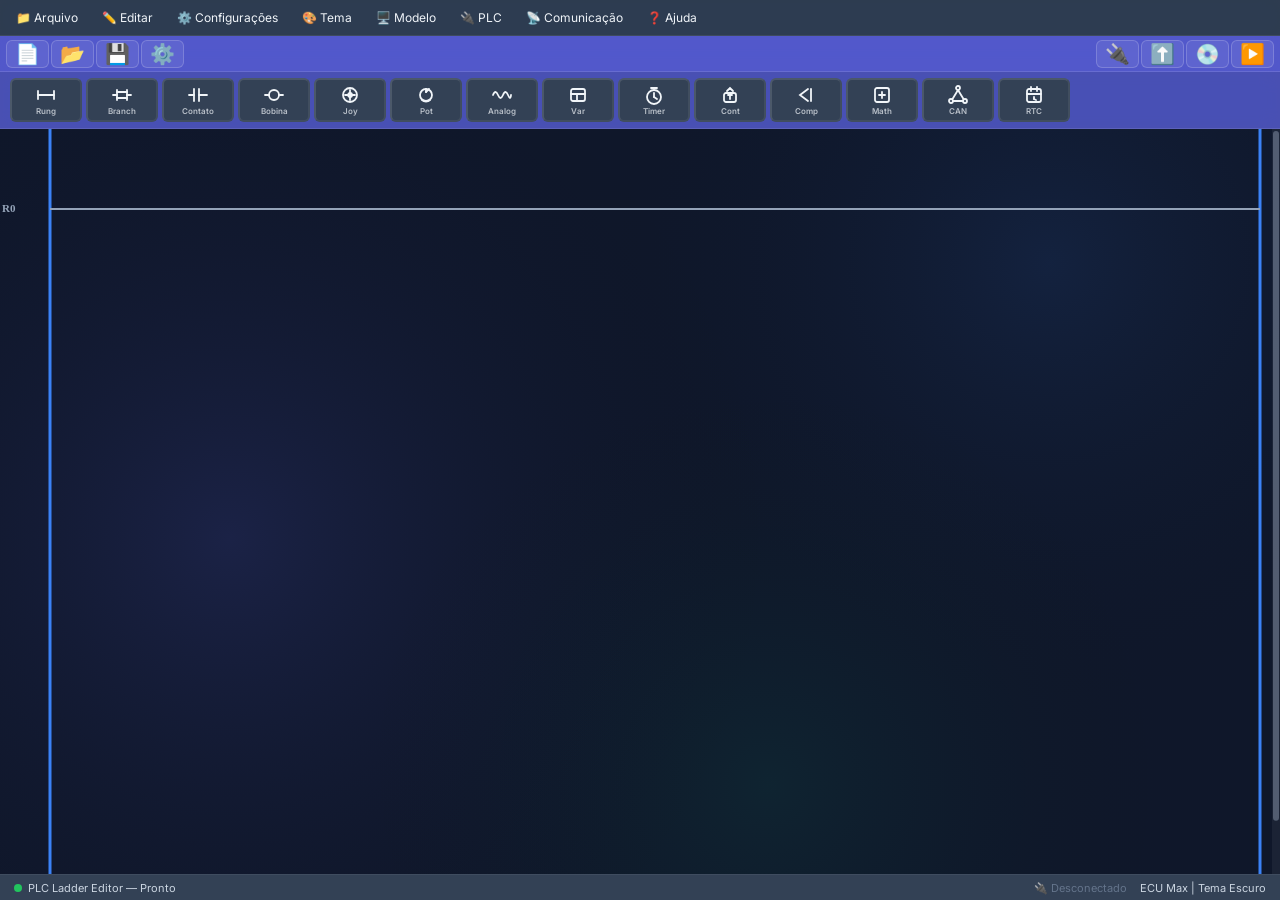
==== commit 914b641b: "style: reduz altura da toolbar (48→36px) sem alterar tamanho dos botões Co-Authored-By: Claude Sonne" ====
--- a/index.html
+++ b/index.html
@@ -5,7 +5,7 @@
     <meta name="viewport" content="width=device-width, initial-scale=1.0">
     <meta name="description" content="Editor Ladder PLC — Alfatronic. Editor visual de lógica Ladder para controladores PLC.">
     <title>PLC Ladder Editor — Alfatronic</title>
-    <link rel="stylesheet" href="css/styles.css?v=21">
+    <link rel="stylesheet" href="css/styles.css?v=22">
     <link rel="icon" type="image/png" href="icons/icon-192.png">
     <!-- PWA -->
     <link rel="manifest" href="manifest.json">
--- a/css/styles.css
+++ b/css/styles.css
@@ -178,8 +178,8 @@
     backdrop-filter: blur(12px) saturate(180%);
     -webkit-backdrop-filter: blur(12px) saturate(180%);
     border-bottom: 1px solid rgba(255,255,255,0.12);
-    min-height: 48px;
-    padding: 0 10px;
+    min-height: 36px;
+    padding: 0 6px;
     gap: 2px;
     overflow-x: auto;
     white-space: nowrap;
@@ -192,9 +192,9 @@
     background: rgba(255,255,255,0.08);
     border: 1px solid rgba(255,255,255,0.18);
     color: white;
-    font-size: 28px;
-    padding: 6px 12px;
-    border-radius: 8px;
+    font-size: 20px;
+    padding: 3px 8px;
+    border-radius: 6px;
     cursor: pointer;
     transition: background 0.15s, transform 0.1s, border-color 0.15s, box-shadow 0.15s;
     line-height: 1;
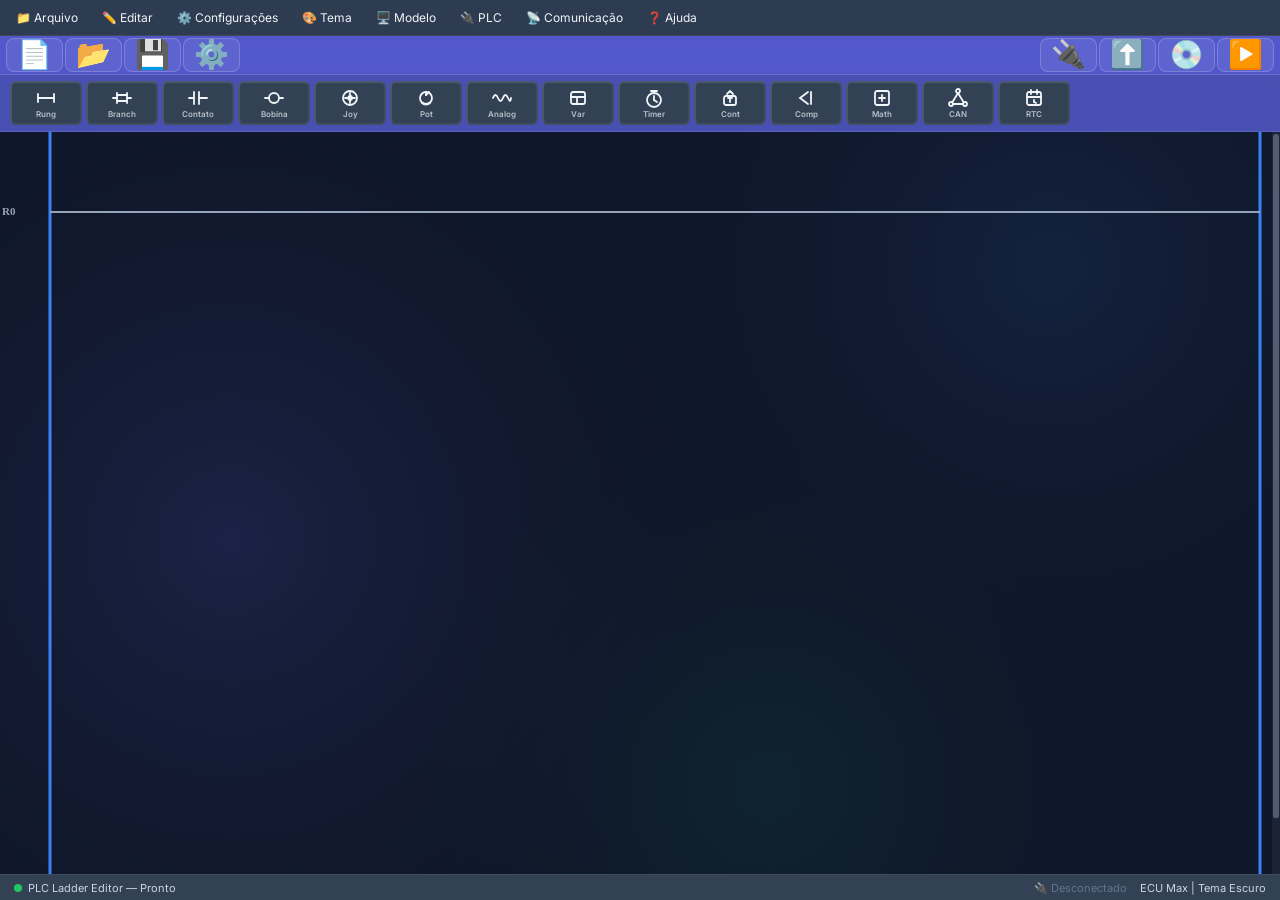
==== commit 2c7fa6e9: "fix: restaura font-size 28px dos ícones, reduz só padding (6px→2px) e altura toolbar (48→38px) Co-Au" ====
--- a/index.html
+++ b/index.html
@@ -5,7 +5,7 @@
     <meta name="viewport" content="width=device-width, initial-scale=1.0">
     <meta name="description" content="Editor Ladder PLC — Alfatronic. Editor visual de lógica Ladder para controladores PLC.">
     <title>PLC Ladder Editor — Alfatronic</title>
-    <link rel="stylesheet" href="css/styles.css?v=22">
+    <link rel="stylesheet" href="css/styles.css?v=23">
     <link rel="icon" type="image/png" href="icons/icon-192.png">
     <!-- PWA -->
     <link rel="manifest" href="manifest.json">
--- a/css/styles.css
+++ b/css/styles.css
@@ -178,8 +178,8 @@
     backdrop-filter: blur(12px) saturate(180%);
     -webkit-backdrop-filter: blur(12px) saturate(180%);
     border-bottom: 1px solid rgba(255,255,255,0.12);
-    min-height: 36px;
-    padding: 0 6px;
+    min-height: 38px;
+    padding: 2px 6px;
     gap: 2px;
     overflow-x: auto;
     white-space: nowrap;
@@ -192,9 +192,9 @@
     background: rgba(255,255,255,0.08);
     border: 1px solid rgba(255,255,255,0.18);
     color: white;
-    font-size: 20px;
-    padding: 3px 8px;
-    border-radius: 6px;
+    font-size: 28px;
+    padding: 2px 10px;
+    border-radius: 8px;
     cursor: pointer;
     transition: background 0.15s, transform 0.1s, border-color 0.15s, box-shadow 0.15s;
     line-height: 1;
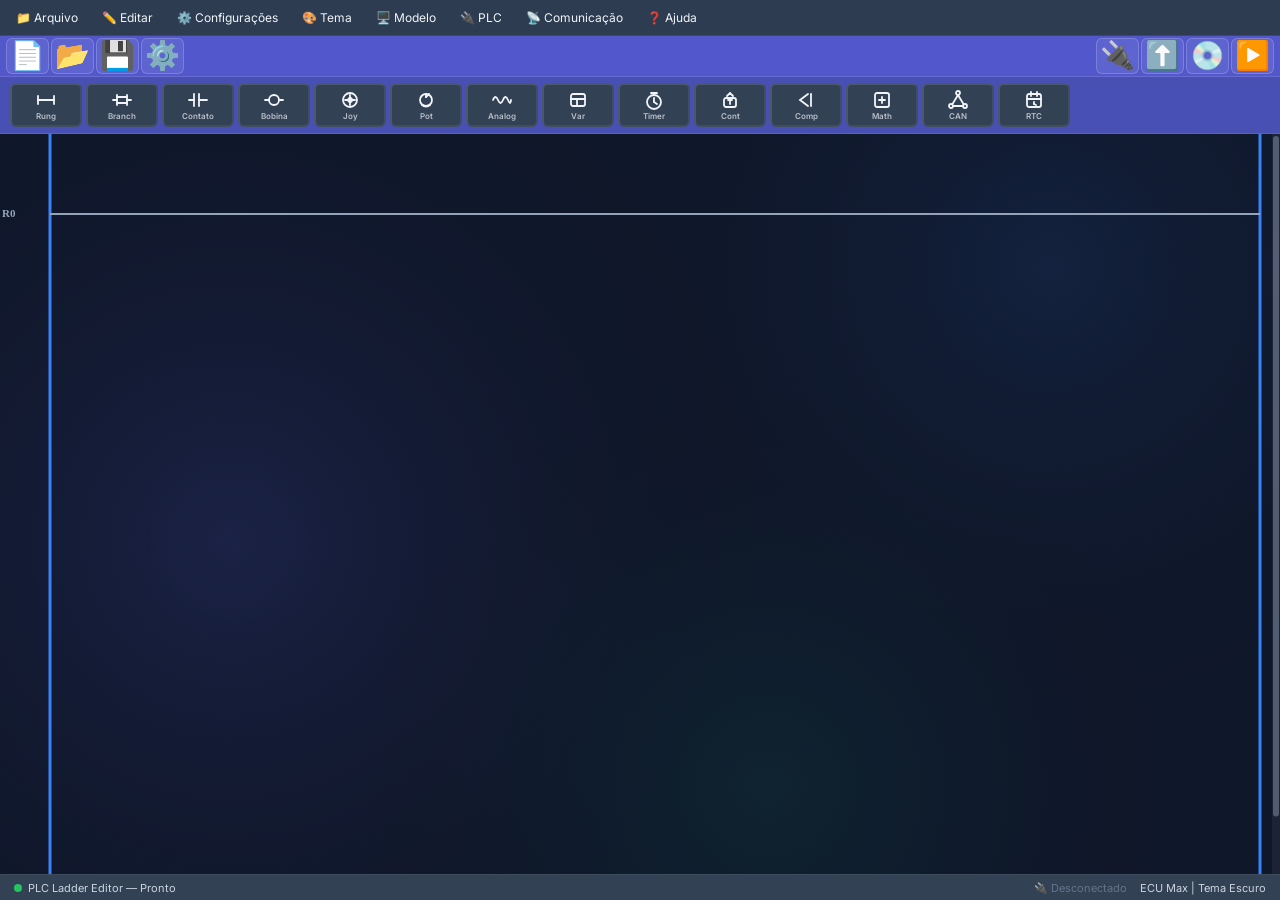
==== commit bd31b0cc: "style: botões toolbar quadrados — padding uniforme 3px, border-radius 6px Co-Authored-By: Claude Son" ====
--- a/index.html
+++ b/index.html
@@ -5,7 +5,7 @@
     <meta name="viewport" content="width=device-width, initial-scale=1.0">
     <meta name="description" content="Editor Ladder PLC — Alfatronic. Editor visual de lógica Ladder para controladores PLC.">
     <title>PLC Ladder Editor — Alfatronic</title>
-    <link rel="stylesheet" href="css/styles.css?v=23">
+    <link rel="stylesheet" href="css/styles.css?v=24">
     <link rel="icon" type="image/png" href="icons/icon-192.png">
     <!-- PWA -->
     <link rel="manifest" href="manifest.json">
--- a/css/styles.css
+++ b/css/styles.css
@@ -193,8 +193,8 @@
     border: 1px solid rgba(255,255,255,0.18);
     color: white;
     font-size: 28px;
-    padding: 2px 10px;
-    border-radius: 8px;
+    padding: 3px;
+    border-radius: 6px;
     cursor: pointer;
     transition: background 0.15s, transform 0.1s, border-color 0.15s, box-shadow 0.15s;
     line-height: 1;
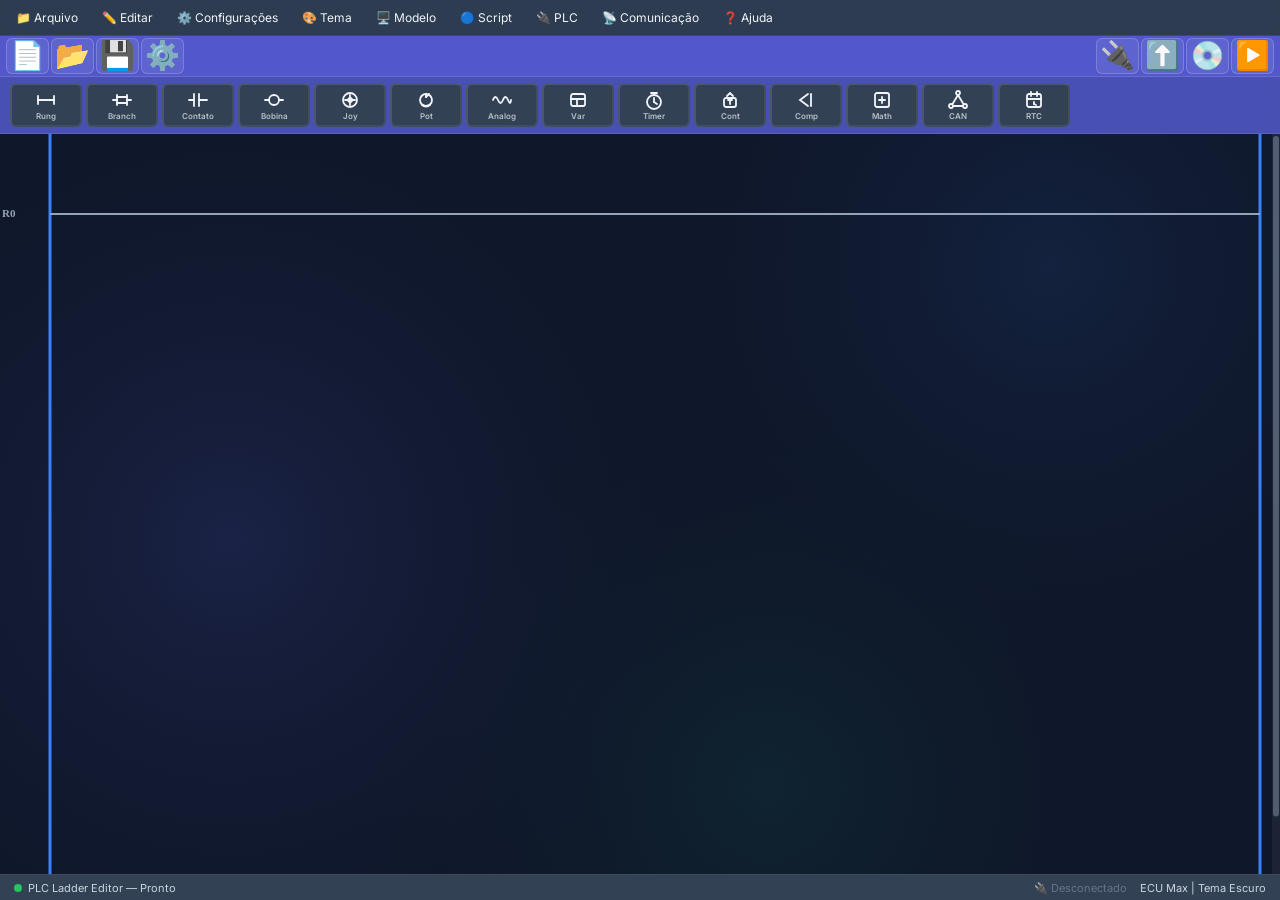
==== commit a33c0dcc: "Elk JS: fix serializer + aviso keywords; BLE melhorias; remove MQTT_Test - plc_serializer.js: aplica" ====
--- a/index.html
+++ b/index.html
@@ -30,9 +30,30 @@
 
         <!-- Main Content -->
         <div id="main-content">
-            <!-- Canvas Area -->
+            <!-- Canvas Area (view: ladder) -->
             <div id="canvas-area">
                 <canvas id="ladder-canvas"></canvas>
+            </div>
+
+            <!-- Script Area (view: script) — ocupa o mesmo espaço que o canvas -->
+            <div id="script-area" style="display:none; flex:1; flex-direction:column; background:#0f172a; overflow:hidden;">
+                <!-- Barra superior do editor -->
+                <div style="display:flex; align-items:center; padding:6px 12px; background:#1e293b; border-bottom:1px solid #334155; gap:8px; flex-shrink:0;">
+                    <span style="color:#3b82f6; font-weight:bold; font-size:13px;">🔵 Script (Elk JS)</span>
+                    <span style="flex:1"></span>
+                    <span id="script-elk-warn" style="display:none; color:#fbbf24; font-size:11px;"></span>
+                    <span id="script-byte-count" style="color:#94a3b8; font-size:11px;">0 / 4096 bytes</span>
+                    <button id="btn-script-clear" style="background:#0f172a; color:#f1f5f9; border:1px solid #334155; border-radius:4px; padding:3px 10px; cursor:pointer; font-size:12px;">🗑 Limpar</button>
+                </div>
+                <!-- Textarea de edição -->
+                <textarea id="script-editor-ta"
+                    spellcheck="false"
+                    placeholder="// Elk JS — escreva on_scan aqui&#10;let t = 0;&#10;&#10;let on_scan = function() {&#10;    let agora = tick_ms();&#10;    if (agora - t >= 500) {&#10;        t = agora;&#10;        plc_output(0, 1 - plc_input(0));&#10;    }&#10;};"
+                    style="flex:1; resize:none; background:#0a0f1a; color:#e2e8f0; font-family:'Consolas','Courier New',monospace; font-size:13px; border:none; padding:12px 16px; outline:none; line-height:1.6; tab-size:4;"></textarea>
+                <!-- Barra de status -->
+                <div style="padding:4px 12px; background:#1e293b; border-top:1px solid #1e293b; color:#475569; font-size:10px; flex-shrink:0;">
+                    plc_input(n) · plc_output(n,v) · plc_analog(n) · plc_pwm(n,duty) · plc_var_get(n) · plc_var_set(n,v) · tick_ms() · delay_ms(ms)
+                </div>
             </div>
 
             <!-- Sidebar: Properties only -->
@@ -189,6 +210,55 @@
         </div>
     </div>
 
+    <!-- Modal: Atualização de Firmware (BLUP) -->
+    <div id="fw-update-modal" style="display:none;position:fixed;inset:0;background:rgba(0,0,0,.65);z-index:9000;align-items:center;justify-content:center;">
+        <div style="background:#1e293b;border:1px solid #334155;border-radius:10px;padding:28px 32px;min-width:380px;max-width:500px;width:92%;font-family:sans-serif;color:#e2e8f0;display:flex;flex-direction:column;gap:14px;">
+
+            <!-- Título -->
+            <div style="font-size:16px;font-weight:700;color:#60a5fa;">🔄 Atualizar Firmware (BLUP)</div>
+
+            <!-- Status geral -->
+            <div id="fw-status-bar" style="background:#0f172a;border-radius:6px;padding:8px 12px;font-size:13px;color:#94a3b8;min-height:36px;display:flex;align-items:center;gap:8px;">
+                <span id="fw-status-icon">⏳</span>
+                <span id="fw-status-msg">Selecione o arquivo .bin do firmware.</span>
+            </div>
+
+            <!-- Seleção de arquivo -->
+            <div id="fw-drop-zone" style="border:2px dashed #475569;border-radius:8px;padding:16px;text-align:center;cursor:pointer;transition:border-color .2s;">
+                <div style="font-size:13px;color:#94a3b8;">Arraste o arquivo <b>.bin</b> aqui ou clique para selecionar</div>
+                <div id="fw-file-name" style="margin-top:6px;font-size:12px;color:#4ade80;word-break:break-all;"></div>
+                <input type="file" id="fw-file-input" accept=".bin" style="display:none;">
+            </div>
+
+            <!-- Barra de progresso -->
+            <div>
+                <div style="display:flex;justify-content:space-between;font-size:11px;color:#64748b;margin-bottom:4px;">
+                    <span>Progresso BLUP</span>
+                    <span id="fw-progress-text">0%</span>
+                </div>
+                <div style="background:#0f172a;border-radius:6px;height:18px;overflow:hidden;">
+                    <div id="fw-progress-bar" style="height:100%;width:0%;background:linear-gradient(90deg,#2563eb,#60a5fa);transition:width .2s ease;"></div>
+                </div>
+                <div id="fw-bytes-info" style="font-size:11px;color:#475569;margin-top:3px;text-align:right;"></div>
+            </div>
+
+            <!-- Log (textarea = copiável) -->
+            <textarea id="fw-log" readonly style="background:#0f172a;border:none;border-radius:6px;padding:8px 10px;height:130px;overflow-y:auto;font-size:11px;font-family:monospace;line-height:1.5;color:#94a3b8;resize:none;width:100%;box-sizing:border-box;outline:none;"></textarea>
+
+            <!-- Envio manual (debug) -->
+            <div style="display:flex;gap:6px;">
+                <input id="fw-manual-input" type="text" placeholder="Enviar texto ao bootloader..." style="flex:1;padding:6px 8px;background:#0f172a;border:1px solid #334155;border-radius:6px;color:#e2e8f0;font-size:12px;font-family:monospace;">
+                <button id="fw-manual-send" style="padding:6px 14px;background:#334155;color:#e2e8f0;border:none;border-radius:6px;cursor:pointer;font-size:12px;">Enviar</button>
+            </div>
+
+            <!-- Botões -->
+            <div style="display:flex;gap:10px;justify-content:flex-end;">
+                <button id="fw-cancel-btn" style="padding:8px 22px;background:#475569;color:#e2e8f0;border:none;border-radius:6px;cursor:pointer;font-size:13px;">Fechar</button>
+                <button id="fw-send-btn" disabled style="padding:8px 22px;background:#2563eb;color:#fff;border:none;border-radius:6px;cursor:pointer;font-size:13px;font-weight:600;opacity:.4;">▶ Atualizar</button>
+            </div>
+        </div>
+    </div>
+
     <!-- Monitor Serial — janela flutuante independente -->
     <div id="monitor-window" class="hidden">
         <div id="monitor-titlebar">
@@ -213,15 +283,17 @@
     <script src="js/mqtt_comm.js?v=9"></script>
     <script src="js/plc_protocol.js?v=8"></script>
     <script src="js/serial_comm.js?v=8"></script>
-    <script src="js/ble_comm.js?v=8"></script>
+    <script src="js/blup.js?v=2"></script>
+    <script src="js/ble_comm.js?v=15"></script>
     <script src="js/plc_serializer.js?v=10"></script>
     <script src="js/themes.js?v=8"></script>
     <script src="js/components.js?v=8"></script>
-    <script src="js/plc_engine.js?v=13"></script>
     <script src="js/canvas.js?v=21"></script>
     <script src="js/properties.js?v=15"></script>
     <script src="js/toolbar.js?v=19"></script>
-    <script src="js/app.js?v=46"></script>
+    <script src="js/app.js?v=54"></script>
     <script src="js/pwa.js?v=15"></script>
 </body>
 </html>
+
+
--- a/css/styles.css
+++ b/css/styles.css
@@ -488,6 +488,18 @@
     overflow: hidden;
 }
 
+/* Script area — ocupa o mesmo flex:1 que canvas-area (estilo QStackedWidget Python) */
+#script-area {
+    flex: 1;
+    overflow: hidden;
+}
+
+#script-editor-ta {
+    flex: 1;
+    width: 100%;
+    box-sizing: border-box;
+}
+
 #ladder-canvas {
     display: block;
     width: 100%;
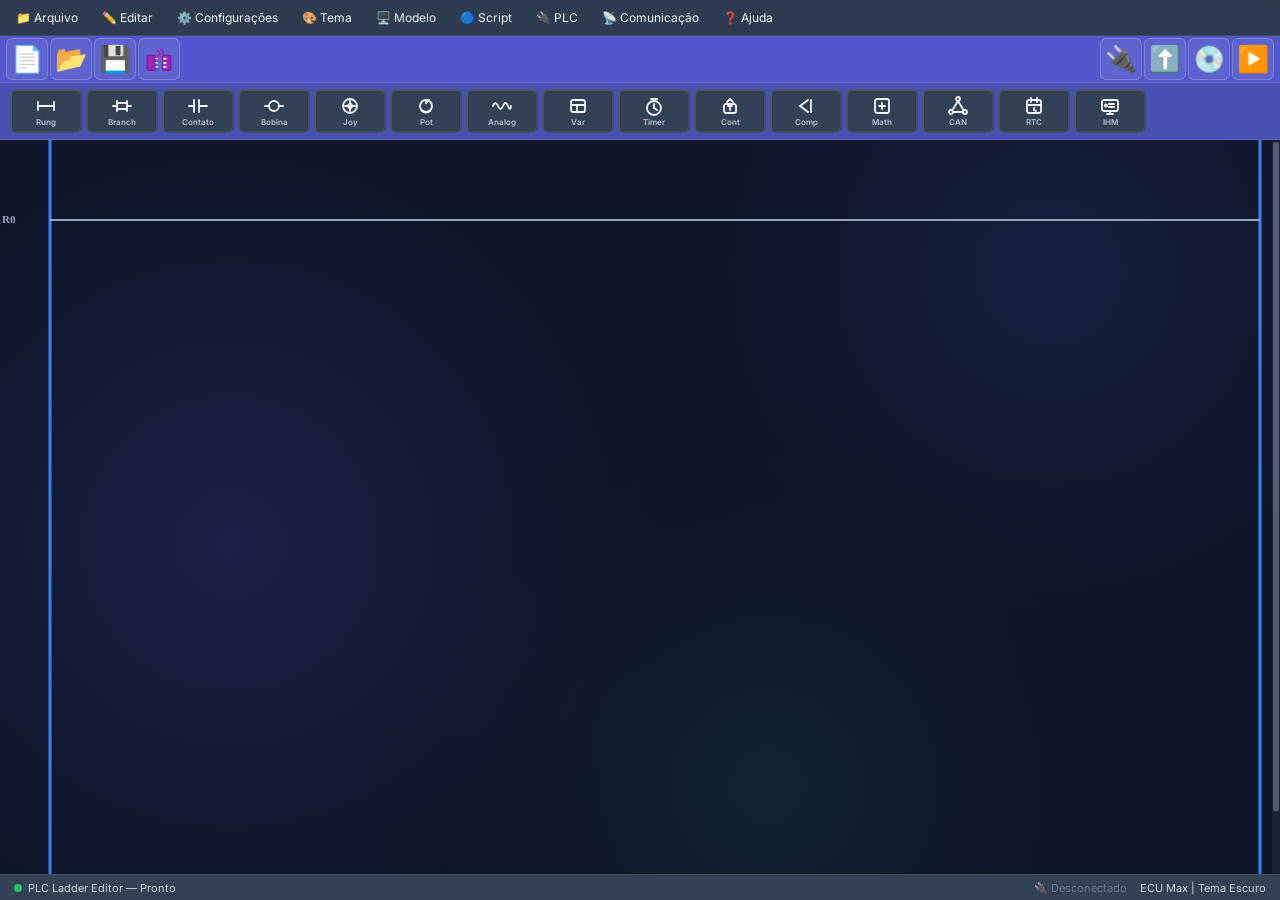
==== commit bb4b0d1c: "Componente IHM + página Conectores + MATH RPN + fix input image - IHM: componente completo (toolbar," ====
--- a/index.html
+++ b/index.html
@@ -5,7 +5,7 @@
     <meta name="viewport" content="width=device-width, initial-scale=1.0">
     <meta name="description" content="Editor Ladder PLC — Alfatronic. Editor visual de lógica Ladder para controladores PLC.">
     <title>PLC Ladder Editor — Alfatronic</title>
-    <link rel="stylesheet" href="css/styles.css?v=24">
+    <link rel="stylesheet" href="css/styles.css?v=27">
     <link rel="icon" type="image/png" href="icons/icon-192.png">
     <!-- PWA -->
     <link rel="manifest" href="manifest.json">
@@ -56,6 +56,9 @@
                 </div>
             </div>
 
+            <!-- Conectores Area (view: conectores) — ocupa o mesmo espaço que o canvas -->
+            <div id="conectores-area" style="display:none; flex:1; flex-direction:column; background:#0f172a; overflow:hidden;"></div>
+
             <!-- Sidebar: Properties only -->
             <div id="sidebar" style="display:none">
                 <div id="props-header">⚙️ Propriedades</div>
@@ -285,13 +288,14 @@
     <script src="js/serial_comm.js?v=8"></script>
     <script src="js/blup.js?v=2"></script>
     <script src="js/ble_comm.js?v=15"></script>
-    <script src="js/plc_serializer.js?v=10"></script>
+    <script src="js/plc_serializer.js?v=18"></script>
     <script src="js/themes.js?v=8"></script>
-    <script src="js/components.js?v=8"></script>
+    <script src="js/components.js?v=9"></script>
     <script src="js/canvas.js?v=21"></script>
-    <script src="js/properties.js?v=15"></script>
-    <script src="js/toolbar.js?v=19"></script>
-    <script src="js/app.js?v=54"></script>
+    <script src="js/properties.js?v=17"></script>
+    <script src="js/conectores.js?v=2"></script>
+    <script src="js/toolbar.js?v=22"></script>
+    <script src="js/app.js?v=55"></script>
     <script src="js/pwa.js?v=15"></script>
 </body>
 </html>
--- a/css/styles.css
+++ b/css/styles.css
@@ -189,15 +189,26 @@
 }
 
 .toolbar-btn {
+    display: inline-flex;
+    align-items: center;
+    justify-content: center;
+    width: 42px;
+    height: 42px;
+    box-sizing: border-box;
     background: rgba(255,255,255,0.08);
     border: 1px solid rgba(255,255,255,0.18);
     color: white;
-    font-size: 28px;
+    font-size: 26px;
     padding: 3px;
     border-radius: 6px;
     cursor: pointer;
     transition: background 0.15s, transform 0.1s, border-color 0.15s, box-shadow 0.15s;
     line-height: 1;
+}
+.toolbar-btn svg {
+    display: block;
+    width: 30px;
+    height: 30px;
 }
 .toolbar-btn:hover {
     background: rgba(255,255,255,0.20);
@@ -943,3 +954,45 @@
     }
 }
 
+
+/* ===================== Página Conectores ===================== */
+#conectores-area { color: #e2e8f0; font-family: 'Segoe UI', sans-serif; }
+.conn-header {
+    display: flex; align-items: center; gap: 12px;
+    padding: 8px 14px; background: #1e293b; border-bottom: 1px solid #334155; flex-shrink: 0;
+}
+.conn-back-btn {
+    background: #2563eb; color: #fff; border: none; border-radius: 4px;
+    padding: 6px 14px; font-size: 13px; font-weight: bold; cursor: pointer;
+}
+.conn-back-btn:hover { background: #1d4ed8; }
+.conn-title { flex: 1; text-align: center; font-size: 16px; font-weight: bold; color: #e2e8f0; }
+.conn-scroll { flex: 1; overflow-y: auto; padding: 18px; }
+.conn-box {
+    background: #1e293b; border: 3px solid #475569; border-radius: 6px;
+    padding: 16px 18px; margin: 0 auto 18px; max-width: 1200px;
+}
+.conn-box-title { font-size: 14px; font-weight: bold; color: #fff; margin-bottom: 12px; }
+.conn-row { display: flex; align-items: center; gap: 10px; padding: 6px 0; flex-wrap: wrap; }
+.conn-check { display: flex; align-items: center; gap: 6px; font-size: 13px; cursor: pointer; min-width: 150px; }
+.conn-check input { width: 16px; height: 16px; accent-color: #3b82f6; cursor: pointer; }
+.conn-lbl { font-size: 13px; color: #cbd5e1; }
+.conn-input, .conn-select {
+    background: #334155; color: #e2e8f0; border: 1px solid #475569; border-radius: 4px;
+    padding: 4px 8px; font-size: 13px; width: 80px;
+}
+.conn-input:focus, .conn-select:focus { outline: none; border-color: #2563eb; }
+.conn-grid { display: flex; flex-direction: column; gap: 5px; }
+.conn-grid-row { display: flex; gap: 3px; }
+.conn-pin {
+    flex: 1 1 0; min-width: 0; height: 54px; border: 2px solid; border-radius: 4px;
+    padding: 3px 4px; box-sizing: border-box; display: flex; flex-direction: column; justify-content: space-between;
+    overflow: hidden;
+}
+.conn-pin-head { display: flex; justify-content: space-between; align-items: baseline; gap: 2px; }
+.conn-pin-num { font-size: 9px; font-weight: bold; white-space: nowrap; }
+.conn-pin-log { font-size: 9px; font-weight: bold; white-space: nowrap; overflow: hidden; text-overflow: ellipsis; }
+.conn-pin-fn { font-size: 9px; text-align: center; white-space: nowrap; overflow: hidden; text-overflow: ellipsis; }
+.conn-legend { display: flex; flex-wrap: wrap; gap: 14px; justify-content: center; padding: 6px 0 20px; }
+.conn-leg { display: flex; align-items: center; gap: 5px; font-size: 12px; color: #cbd5e1; }
+.conn-leg i { width: 14px; height: 14px; border-radius: 3px; border: 1px solid #475569; display: inline-block; }
